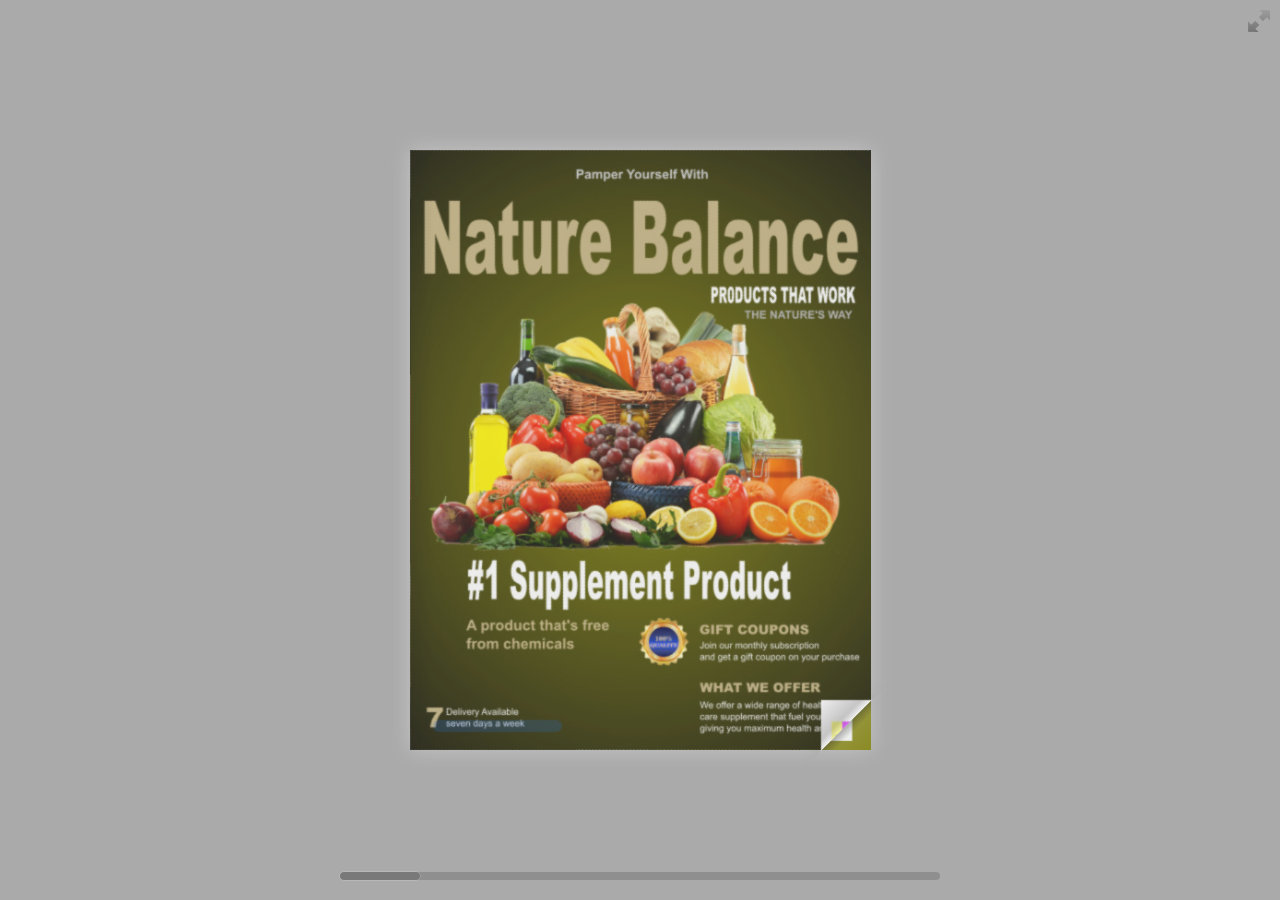
==== flipmagazine/Nature Balance/magazine/slider.html @ 2f81b070 "Add files via upload" ====
<!doctype html>
<html lang="en">
<head>
<title>Using turn.js and the new zoom feature</title>
<meta name="viewport" content="width = 1050, user-scalable = no" />
<link rel="icon" type="image/png" href="../../pics/favicon.png" />
<script type="text/javascript" src="../../extras/jquery.min.1.7.js"></script>
<script type="text/javascript" src="../../extras/jquery-ui-1.8.20.custom.min.js"></script>
<script type="text/javascript" src="../../extras/modernizr.2.5.3.min.js"></script>
<script type="text/javascript" src="../../lib/hash.js"></script>
</head>
<body>

<div id="canvas">

<div class="zoom-icon zoom-icon-in"></div>

<div class="magazine-viewport">
	<div class="container">
		<div class="magazine">
			<!-- Next button -->
			<div ignore="1" class="next-button"></div>
			<!-- Previous button -->
			<div ignore="1" class="previous-button"></div>
		</div>
	</div>
	<div class="bottom">
		<div id="slider-bar" class="turnjs-slider">
			<div id="slider"></div>
		</div>
	</div>
</div>

<script type="text/javascript">

function loadApp() {

 	$('#canvas').fadeIn(1000);

 	var flipbook = $('.magazine');

 	// Check if the CSS was already loaded
	
	if (flipbook.width()==0 || flipbook.height()==0) {
		setTimeout(loadApp, 10);
		return;
	}
	
	// Create the flipbook

	flipbook.turn({
			
			// Magazine width

			width: 922,

			// Magazine height

			height: 600,

			// Duration in millisecond

			duration: 1000,

			// Enables gradients

			gradients: true,
			
			// Auto center this flipbook

			autoCenter: true,

			// Elevation from the edge of the flipbook when turning a page

			elevation: 50,

			// The number of pages

			pages: 12,

			// Events

			when: {
				turning: function(event, page, view) {
					
					var book = $(this),
					currentPage = book.turn('page'),
					pages = book.turn('pages');
			
					// Update the current URI

					Hash.go('page/' + page).update();

					// Show and hide navigation buttons

					disableControls(page);

				},

				turned: function(event, page, view) {

					disableControls(page);

					$(this).turn('center');

					$('#slider').slider('value', getViewNumber($(this), page));

					if (page==1) { 
						$(this).turn('peel', 'br');
					}

				},

				missing: function (event, pages) {

					// Add pages that aren't in the magazine

					for (var i = 0; i < pages.length; i++)
						addPage(pages[i], $(this));

				}
			}

	});

	// Zoom.js

	$('.magazine-viewport').zoom({
		flipbook: $('.magazine'),

		max: function() { 
			
			return largeMagazineWidth()/$('.magazine').width();

		}, 

		when: {
			swipeLeft: function() {

				$(this).zoom('flipbook').turn('next');

			},

			swipeRight: function() {
				
				$(this).zoom('flipbook').turn('previous');

			},

			resize: function(event, scale, page, pageElement) {

				if (scale==1)
					loadSmallPage(page, pageElement);
				else
					loadLargePage(page, pageElement);

			},

			zoomIn: function () {

				$('#slider-bar').hide();
				$('.made').hide();
				$('.magazine').removeClass('animated').addClass('zoom-in');
				$('.zoom-icon').removeClass('zoom-icon-in').addClass('zoom-icon-out');
				
				if (!window.escTip && !$.isTouch) {
					escTip = true;

					$('<div />', {'class': 'exit-message'}).
						html('<div>Press ESC to exit</div>').
							appendTo($('body')).
							delay(2000).
							animate({opacity:0}, 500, function() {
								$(this).remove();
							});
				}
			},

			zoomOut: function () {

				$('#slider-bar').fadeIn();
				$('.exit-message').hide();
				$('.made').fadeIn();
				$('.zoom-icon').removeClass('zoom-icon-out').addClass('zoom-icon-in');

				setTimeout(function(){
					$('.magazine').addClass('animated').removeClass('zoom-in');
					resizeViewport();
				}, 0);

			}
		}
	});

	// Zoom event

	if ($.isTouch)
		$('.magazine-viewport').bind('zoom.doubleTap', zoomTo);
	else
		$('.magazine-viewport').bind('zoom.tap', zoomTo);


	// Using arrow keys to turn the page

	$(document).keydown(function(e){

		var previous = 37, next = 39, esc = 27;

		switch (e.keyCode) {
			case previous:

				// left arrow
				$('.magazine').turn('previous');
				e.preventDefault();

			break;
			case next:

				//right arrow
				$('.magazine').turn('next');
				e.preventDefault();

			break;
			case esc:
				
				$('.magazine-viewport').zoom('zoomOut');	
				e.preventDefault();

			break;
		}
	});

	// URIs - Format #/page/1 

	Hash.on('^page\/([0-9]*)$', {
		yep: function(path, parts) {
			var page = parts[1];

			if (page!==undefined) {
				if ($('.magazine').turn('is'))
					$('.magazine').turn('page', page);
			}

		},
		nop: function(path) {

			if ($('.magazine').turn('is'))
				$('.magazine').turn('page', 1);
		}
	});


	$(window).resize(function() {
		resizeViewport();
	}).bind('orientationchange', function() {
		resizeViewport();
	});

	// Regions

	if ($.isTouch) {
		$('.magazine').bind('touchstart', regionClick);
	} else {
		$('.magazine').click(regionClick);
	}

	// Events for the next button

	$('.next-button').bind($.mouseEvents.over, function() {
		
		$(this).addClass('next-button-hover');

	}).bind($.mouseEvents.out, function() {
		
		$(this).removeClass('next-button-hover');

	}).bind($.mouseEvents.down, function() {
		
		$(this).addClass('next-button-down');

	}).bind($.mouseEvents.up, function() {
		
		$(this).removeClass('next-button-down');

	}).click(function() {
		
		$('.magazine').turn('next');

	});

	// Events for the next button
	
	$('.previous-button').bind($.mouseEvents.over, function() {
		
		$(this).addClass('previous-button-hover');

	}).bind($.mouseEvents.out, function() {
		
		$(this).removeClass('previous-button-hover');

	}).bind($.mouseEvents.down, function() {
		
		$(this).addClass('previous-button-down');

	}).bind($.mouseEvents.up, function() {
		
		$(this).removeClass('previous-button-down');

	}).click(function() {
		
		$('.magazine').turn('previous');

	});


	// Slider

	$( "#slider" ).slider({
		min: 1,
		max: numberOfViews(flipbook),

		start: function(event, ui) {

			if (!window._thumbPreview) {
				_thumbPreview = $('<div />', {'class': 'thumbnail'}).html('<div></div>');
				setPreview(ui.value);
				_thumbPreview.appendTo($(ui.handle));
			} else
				setPreview(ui.value);

			moveBar(false);

		},

		slide: function(event, ui) {

			setPreview(ui.value);

		},

		stop: function() {

			if (window._thumbPreview)
				_thumbPreview.removeClass('show');
			
			$('.magazine').turn('page', Math.max(1, $(this).slider('value')*2 - 2));

		}
	});

	resizeViewport();

	$('.magazine').addClass('animated');

}

// Zoom icon

 $('.zoom-icon').bind('mouseover', function() { 
 	
 	if ($(this).hasClass('zoom-icon-in'))
 		$(this).addClass('zoom-icon-in-hover');

 	if ($(this).hasClass('zoom-icon-out'))
 		$(this).addClass('zoom-icon-out-hover');
 
 }).bind('mouseout', function() { 
 	
 	 if ($(this).hasClass('zoom-icon-in'))
 		$(this).removeClass('zoom-icon-in-hover');
 	
 	if ($(this).hasClass('zoom-icon-out'))
 		$(this).removeClass('zoom-icon-out-hover');

 }).bind('click', function() {

 	if ($(this).hasClass('zoom-icon-in'))
 		$('.magazine-viewport').zoom('zoomIn');
 	else if ($(this).hasClass('zoom-icon-out'))	
		$('.magazine-viewport').zoom('zoomOut');

 });

 $('#canvas').hide();


// Load the HTML4 version if there's not CSS transform

yepnope({
	test : Modernizr.csstransforms,
	yep: ['../../lib/turn.min.js'],
	nope: ['../../lib/turn.html4.min.js', 'css/jquery.ui.html4.css'],
	both: ['../../lib/zoom.min.js', 'css/jquery.ui.css', 'js/magazine.js', 'css/magazine.css'],
	complete: loadApp
});

</script>

</body>
</html>
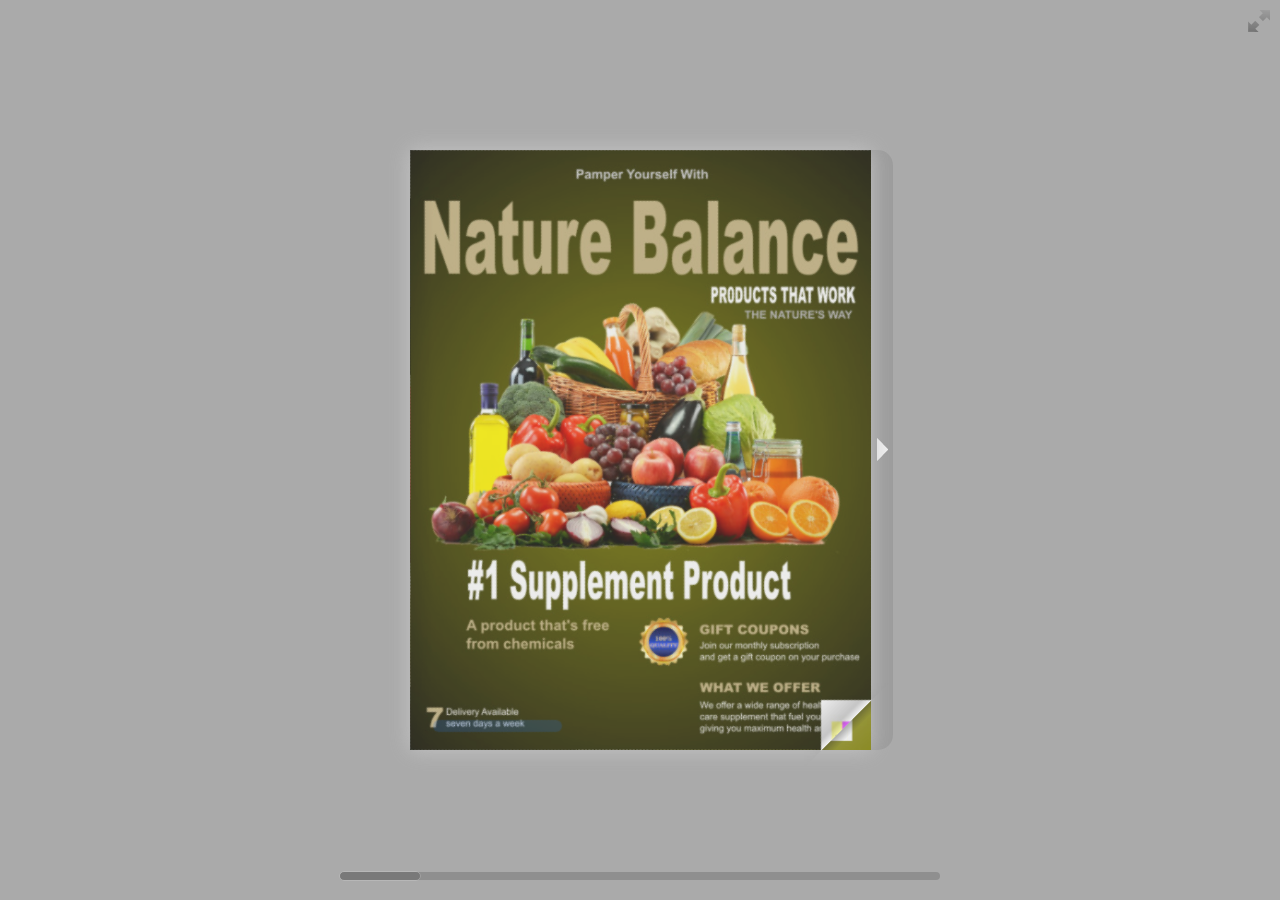
==== commit 5e8810d8: "Update slider.html" ====
--- a/flipmagazine/Nature Balance/magazine/slider.html
+++ b/flipmagazine/Nature Balance/magazine/slider.html
@@ -9,6 +9,15 @@
 <script type="text/javascript" src="../../extras/modernizr.2.5.3.min.js"></script>
 <script type="text/javascript" src="../../lib/hash.js"></script>
 </head>
+<!-- Google tag (gtag.js) -->
+<script async src="https://www.googletagmanager.com/gtag/js?id=G-ZV6DSTFM97"></script>
+<script>
+  window.dataLayer = window.dataLayer || [];
+  function gtag(){dataLayer.push(arguments);}
+  gtag('js', new Date());
+
+  gtag('config', 'G-ZV6DSTFM97');
+</script>
 <body>
 
 <div id="canvas">
@@ -397,4 +406,4 @@
 </script>
 
 </body>
-</html>+</html>
